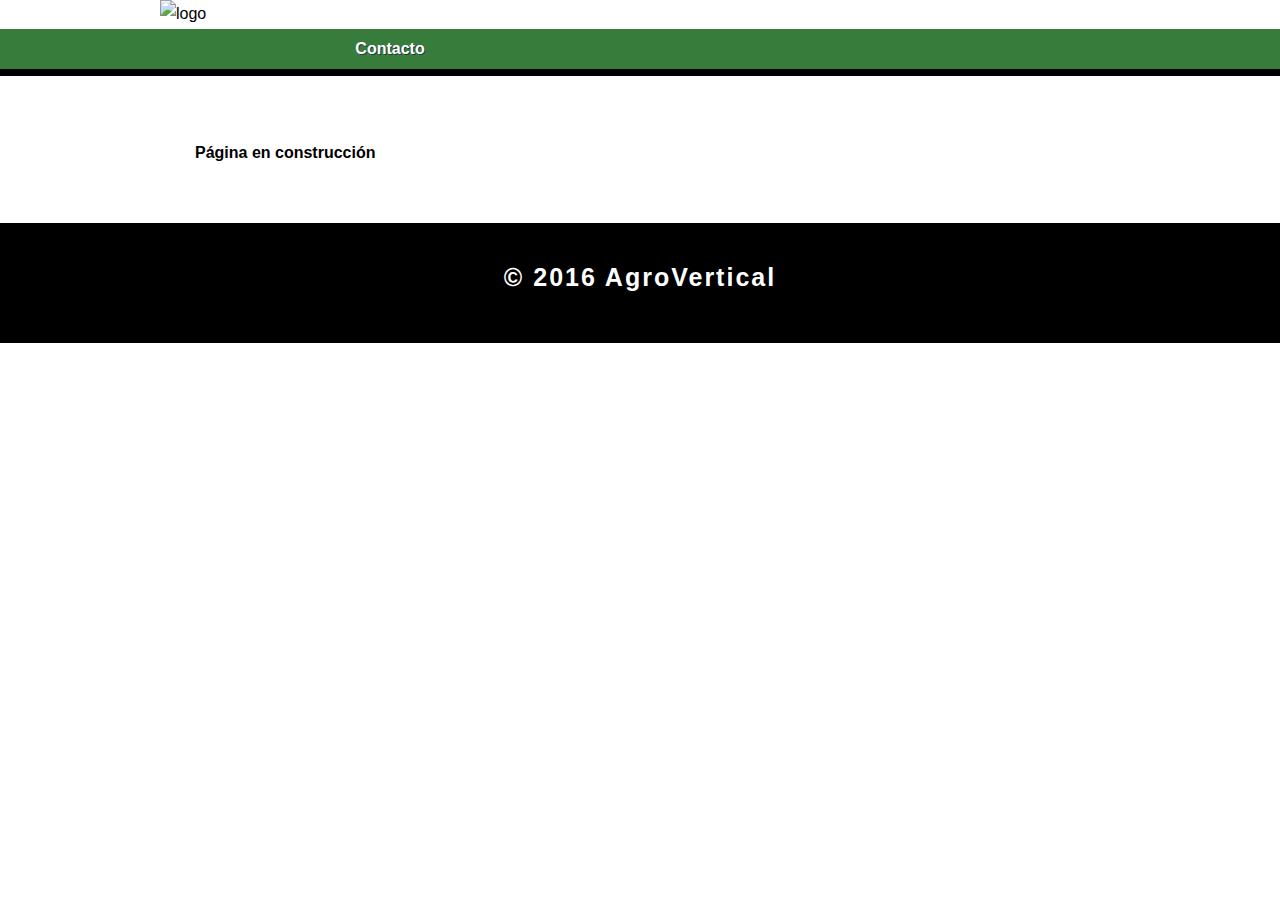
==== index.html @ b47e528b "Inicio de la WEB de AgroVertical" ====
<!DOCTYPE html>
<html>
    <head>
        <meta charset="utf-8">
        <title>AgroVertical</title>
        <meta name="description" content="Agrovertical">
        <meta name="keywords" content="Agrovertical, Dakic Popovich, dakicpopovich">
        <meta name="author" content="Emilio Morles">
        <link rel="icon" href="favicon.ico">

        <!-- Viewport para dispositivos móviles -->
        <meta name="viewport" content="width=device-width, initial-scale=1.0">

        <!--Hojas de estilo-->
        <link rel="stylesheet" href="css/normalize.css" media="screen" type="text/css">
        <link rel="stylesheet" href="css/style.css" media="screen" type="text/css">

        <!--********************************************************************************************************
        *****JavaScript *****************************************************************************************-->
        <script src="js/modernizr-2.8.3-respond-1.4.2.min"></script>
        <script src="https://ajax.googleapis.com/ajax/libs/jquery/2.1.3/jquery.min.js"></script>
        <script src="jquery-1.11.3.min.js"></script>

    </head>

    <body>

        <header>
            <div class="container">
                <img id="logo" src="images/Logo+nombre.jpg" alt="logo"/>
            </div>
        </header>

        <!-- MENU DE NAVEGACION -->
        <nav id="menu">
            <ul class="clearfix container">
                <li><a href="contacto.html" id="Contacto">Contacto</a></li>
            </ul>
            <a href="#" id="pull">Menú</a>
        </nav>

        <!-- IMAGENES / IMAGES -->
        <figure class="container">
            <img src="images/ima2.png" alt=""/>
        </figure>

        <!-- Menu de navegacion responsive de tres rayas en vista CELULARES PEQUENOS-->
        <script>
            $(function() {
                var pull    =$('#pull');
                    menu    =$('nav ul');
                    menuHeight = menu.height();
                $(pull).on('click', function (e) {
                    e.preventDefault();
                    menu.slideToggle();
                });
                $(window).resize(function (){
                    var w = $(window).width();
                    if(w > 320 && menu.is(':hidden')) {
                        menu.removeAttr('style');
                    }
                });
            });
        </script>

        <br>

        <!-- Articulos -->
        <div class="container">
            <p id="pp"><strong>Página en construcción</strong></p>

        </div>

        <!-- SLIDE SCRIPT START IMAGENES DE PORTADA -->
        <script type="text/javascript">
            $("#slider").carouFredSel({
                responsive :true,
                scroll     :{
                    fx     :"crossfade",
                    easing :"swing",
                    duration:500,
                },
                Items      :{
                    visible:1,
                    height:"27%"
            }
        });
        </script>

        <div class="clearfix"></div>

        <!-- FOTTER -->
        <footer>&copy; 2016 AgroVertical</footer>

    </body>
</html>
---- css/style.css ----
body {
    font-family:Arial, Helvetica, sans-serif;
    font-size:1em;
    background-color: rgb(255, 255, 255)
}

img, video, object, embed {
    max-width:100%;
}

h1 {
    color: #fff;
    font-family:Arial, Helvetica, sans-serif;
    font-size:1.5em;
    text-shadow:4px 4px 4px rgb(0, 0, 0);
    padding-top: 40px;
    padding-left: 45%;

}

/*ClearFix*/
.clearfix:before, .clearfix:after {
    content:"";
    display:table;
}
/*NO DEJAR ESPACIOS ENTRE .clearfix: y su atributo en este
caso before y after. Osea, no hacer esto .clearfix: before*/

.clearfix:after {
    clear:both;
}

.clearfix {
    *zoom:1;
}

/*Contenedor*/
.container {
    width: 960px;
    margin: 0 auto;
    font-size: 1em;
    height: auto;
    line-height: 180%;
}

/*LOGO*/
#logo {
    width:200px;
    border-top: 3px;
}

a:hover {
    background-color: rgb(56, 124, 59)
}

/*Menu de navegacion*/
#menu {
    height: 40px;
    width: 100%;
    background-color: rgb(56, 124, 59);
    font-weight: bold;
    border-bottom: 7px solid #000000;
}

#menu ul {
    padding: 0;
    height: 40px;
    width: 600px;
}

#menu li {
    display: inline;
    float: left;
    background-color: rgb(56, 124, 59);
}

#menu a {
    border-right: 1px solid #576979;
    color: #fff;
    display: inline-block;
    width: 100px;
    text-align: center;
    text-decoration: none;
    line-height: 40px;
    text-shadow: 1px 1px 0px #283744;
    box-sizing: border-box;
    /*En este caso como el ancho es de 600px y yo tengo 6 botones cada uno de 100px mas un border-right de 1px
    entonces eso hace que se pase del limite (606 es mas del 100%). Solucion es bajar a 99pix los botones o
    utilizar una PROPIEDAD LLAMADA box-sizing:border-box y escribir los atributos de la misma que apareceran en
    la pagina web PREFIXR.COM  */
    /*AQUI VAV LOS ATRIBUTOS DE BOX-SIZING
    YA ESTABAN LISTOS TODOS LOS NAVEGADORES PERO DEJO ESTE COMENTARIO PARA MI CONOCIMIENTO*/

 }

#menu li:last-child a{
    border-right: 0;
}

#menu a:hover, #menu a:active {
    background-color: #000000;
}

#menu a#pull {
    display: none;
}

/*slideshow*/
#slideshow {
    width: 100%;
    height: auto;
}

.slide {
    width: 100%;
    height: auto;
}

/*imagenes*/
#D-imag {
    width: 400px;
    height: 40px;
    margin: auto;
    position: static;
    opacity: 0.7;
}

#D-imag:hover {
    opacity: 1.0;
}

/*articulos*/

#pp {
    text-indent: 35px;
}

/*Foter*/
footer {
    height: 40px;
    background-color: #000000;
    margin-top: 40px;
    color: rgb(255, 255, 255);
    font-weight: 800;
    font-size: 25px;
    letter-spacing: 2px;
    text-align: center;
    padding: 40px;
}

/******************************************************************************************************************************
Media Queries de CSS3
*******************************************************************************************************************************/
@media screen and (max-width: 480px) {

    .container {
        width:100%;
    }

    #logo {
        width:100px;
        border-top: 3px;
    }

    #menu {
        border-bottom:0;
    }

    #menu ul {
        display:none;
        height:auto;
        width:100%;
    }

    #menu a#pull {
        display:block;
        background-color:#283744;
        width:100%;
        position:relative;
        text-align:left;
        text-indent:25px;
    }

    #menu a#pull:after {
        content:"";
        background:url("../images/nav-icon.png") no-repeat;
        width:30px;
        height:30px;
        display:inline-block;
        position:absolute;
        right:15px;
        top:10px;
    }

    #menu li {
        width:50%;
        float:left;
        position:relative;
    }

    #menu a {
        width:100%;
    }

    #col-1, #col-2 {
        width:90%;
        float:left;
    }

    #D-imag {
        width: 250px;
        height: 40px;
        margin: auto;
        position: static;
    }

}

@media screen and (min-width: 481px) and (max-width:767px) {

    .container {
        width:90%;
    }

    #logo {
        width:140px;
        border-top: 3px;
    }

    #menu {
        height:auto;
    }

    #menu ul {
        width:100%;
        display:block;
        height:auto;
    }

    #menu li {
        width:50%;
        float:left;
        position:relative;
    }

    #menu a {
        border-bottom:1px solid #576979;
        border-right:1px solid #576979;
        text-align:left;
        width:100%;
        text-indent:25px;
    }

    #col-1, #col-2 {
        width:50%;
    }

    #D-imag {
        width: 300px;
        height: 40px;
        margin: auto;
        position: static;
    }

}

@media screen and (min-width: 768px) and (max-width:1024px) {

    .container {
        width: 90%;
    }

    #logo {
        width:160px;
        border-top: 3px;
    }

    #col-1, #col-2 {
        width: 44%;
    }

    #D-imag {
        width: 350px;
        height: 40px;
        margin: auto;
        position: static;
    }

}
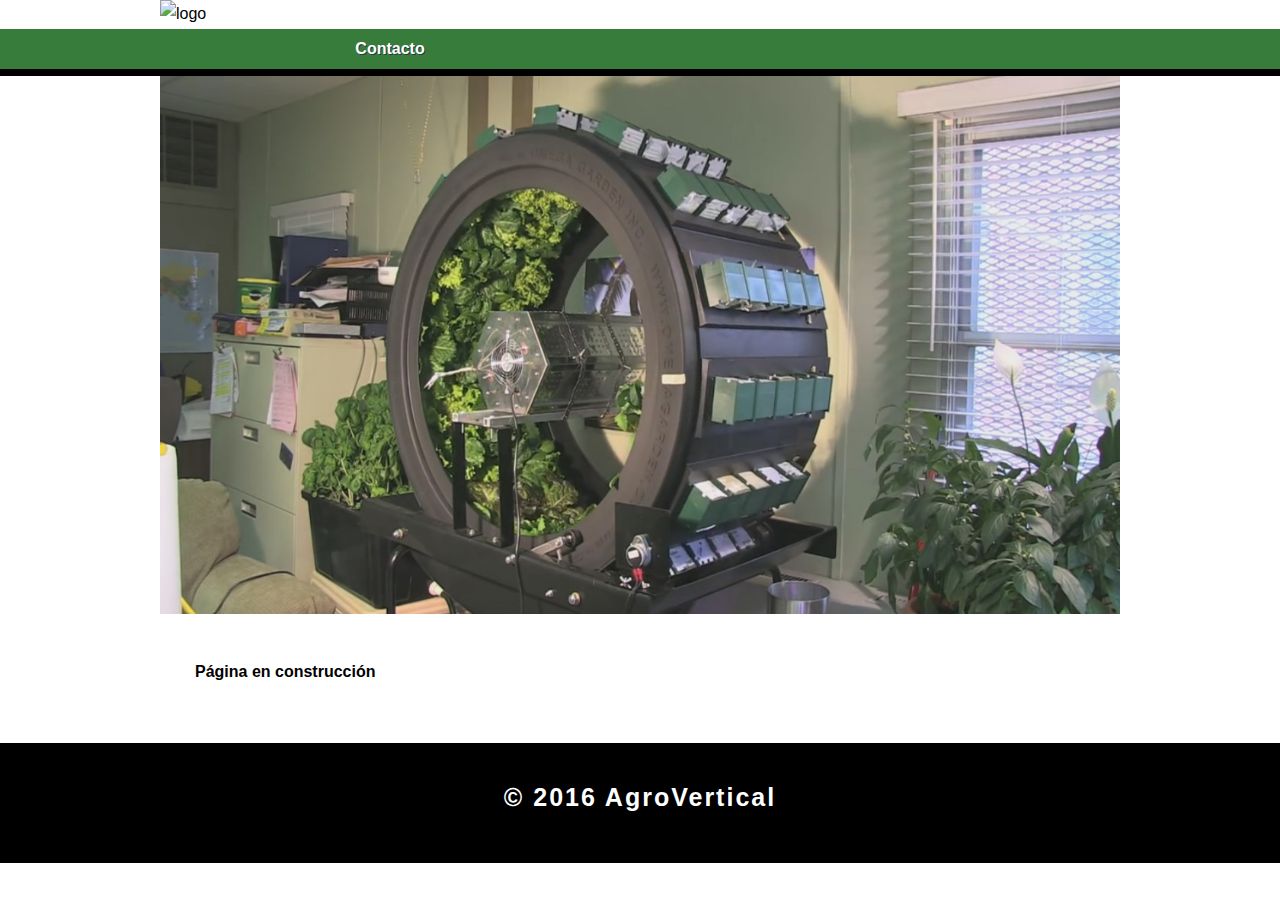
==== commit 644c8943: "favicon.gif y color menu vista 480" ====
--- a/index.html
+++ b/index.html
@@ -6,7 +6,7 @@
         <meta name="description" content="Agrovertical">
         <meta name="keywords" content="Agrovertical, Dakic Popovich, dakicpopovich">
         <meta name="author" content="Emilio Morles">
-        <link rel="icon" href="favicon.ico">
+        <link rel="icon" href="favicon.gif" type="image/gif" sizes="16x16">
 
         <!-- Viewport para dispositivos móviles -->
         <meta name="viewport" content="width=device-width, initial-scale=1.0">
@@ -41,7 +41,7 @@
 
         <!-- IMAGENES / IMAGES -->
         <figure class="container">
-            <img src="images/ima2.png" alt=""/>
+            <img src="images/ima2.jpg" alt=""/>
         </figure>
 
         <!-- Menu de navegacion responsive de tres rayas en vista CELULARES PEQUENOS-->
--- a/css/style.css
+++ b/css/style.css
@@ -174,7 +174,7 @@
 
     #menu a#pull {
         display:block;
-        background-color:#283744;
+        background-color:rgb(56, 124, 59);
         width:100%;
         position:relative;
         text-align:left;
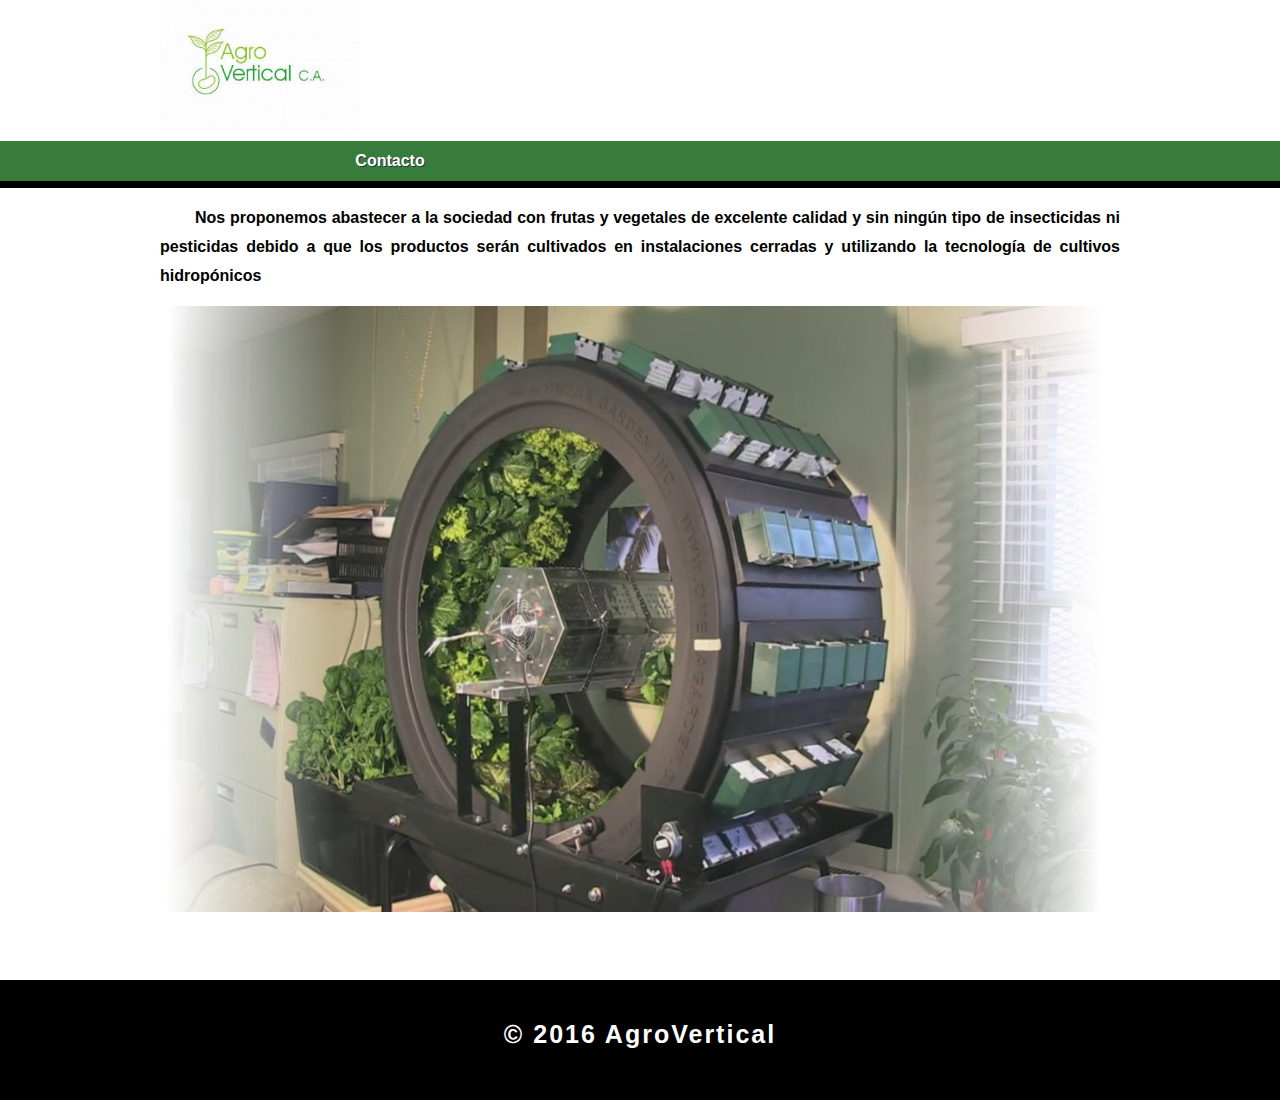
==== commit 022fb319: "mejora imagenes, descripcion y logo" ====
--- a/index.html
+++ b/index.html
@@ -27,7 +27,7 @@
 
         <header>
             <div class="container">
-                <img id="logo" src="images/Logo+nombre.jpg" alt="logo"/>
+                <img id="logo" src="images/Logo_nombre.jpg" alt="logo"/>
             </div>
         </header>
 
@@ -39,6 +39,12 @@
             <a href="#" id="pull">Menú</a>
         </nav>
 
+        <!-- Articulos -->
+        <div class="container">
+            <p id="pp"><strong>Nos proponemos abastecer a la sociedad con frutas y vegetales de excelente calidad y sin ningún tipo de insecticidas ni pesticidas debido a que los productos serán cultivados en instalaciones cerradas y utilizando la tecnología de cultivos hidropónicos</p>
+
+            </div>
+            
         <!-- IMAGENES / IMAGES -->
         <figure class="container">
             <img src="images/ima2.jpg" alt=""/>
@@ -65,11 +71,6 @@
 
         <br>
 
-        <!-- Articulos -->
-        <div class="container">
-            <p id="pp"><strong>Página en construcción</strong></p>
-
-        </div>
 
         <!-- SLIDE SCRIPT START IMAGENES DE PORTADA -->
         <script type="text/javascript">
--- a/css/style.css
+++ b/css/style.css
@@ -133,6 +133,7 @@
 
 #pp {
     text-indent: 35px;
+    text-align: justify;
 }
 
 /*Foter*/
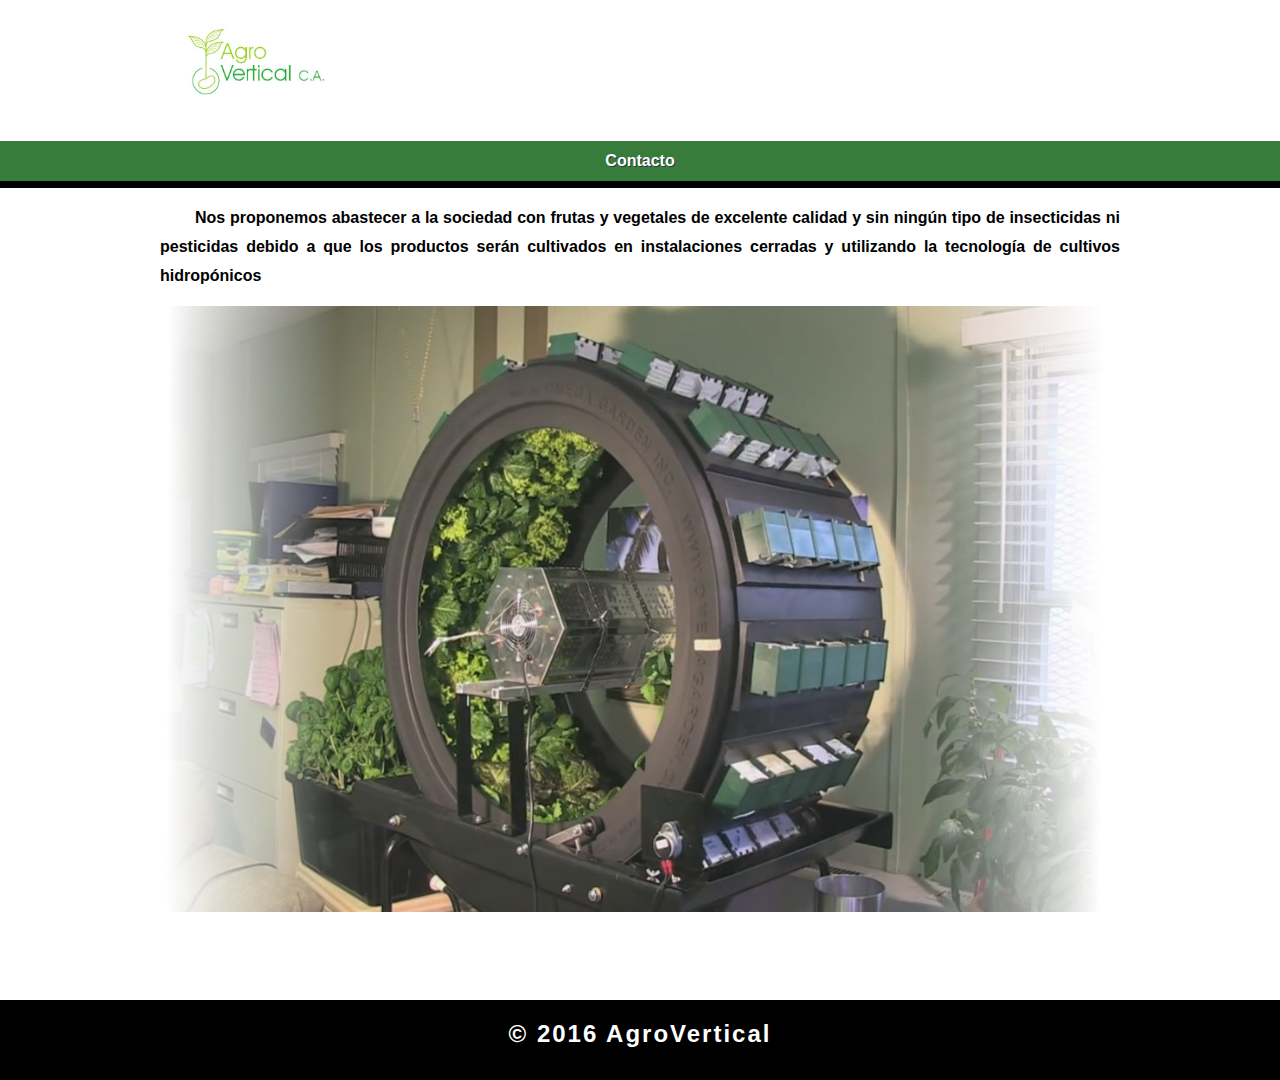
==== commit 30c1ec22: "fix blanco Logo y menu container centrado" ====
--- a/index.html
+++ b/index.html
@@ -44,7 +44,7 @@
             <p id="pp"><strong>Nos proponemos abastecer a la sociedad con frutas y vegetales de excelente calidad y sin ningún tipo de insecticidas ni pesticidas debido a que los productos serán cultivados en instalaciones cerradas y utilizando la tecnología de cultivos hidropónicos</p>
 
             </div>
-            
+
         <!-- IMAGENES / IMAGES -->
         <figure class="container">
             <img src="images/ima2.jpg" alt=""/>
--- a/css/style.css
+++ b/css/style.css
@@ -9,7 +9,7 @@
 }
 
 h1 {
-    color: #fff;
+    color: rgb(255, 255, 255);
     font-family:Arial, Helvetica, sans-serif;
     font-size:1.5em;
     text-shadow:4px 4px 4px rgb(0, 0, 0);
@@ -59,13 +59,13 @@
     width: 100%;
     background-color: rgb(56, 124, 59);
     font-weight: bold;
-    border-bottom: 7px solid #000000;
+    border-bottom: 7px solid rgb(0, 0, 0);
 }
 
 #menu ul {
     padding: 0;
     height: 40px;
-    width: 600px;
+    width: 100px;
 }
 
 #menu li {
@@ -76,7 +76,7 @@
 
 #menu a {
     border-right: 1px solid #576979;
-    color: #fff;
+    color: rgb(255, 255, 255);
     display: inline-block;
     width: 100px;
     text-align: center;
@@ -98,7 +98,7 @@
 }
 
 #menu a:hover, #menu a:active {
-    background-color: #000000;
+    background-color: rgb(0, 0, 0);
 }
 
 #menu a#pull {
@@ -117,17 +117,6 @@
 }
 
 /*imagenes*/
-#D-imag {
-    width: 400px;
-    height: 40px;
-    margin: auto;
-    position: static;
-    opacity: 0.7;
-}
-
-#D-imag:hover {
-    opacity: 1.0;
-}
 
 /*articulos*/
 
@@ -136,17 +125,17 @@
     text-align: justify;
 }
 
-/*Foter*/
+/*Footer*/
 footer {
     height: 40px;
-    background-color: #000000;
-    margin-top: 40px;
+    background-color: rgb(0, 0, 0);
+    margin-top: 60px;
     color: rgb(255, 255, 255);
-    font-weight: 800;
-    font-size: 25px;
+    font-weight: 600;
+    font-size: 1.5em;
     letter-spacing: 2px;
     text-align: center;
-    padding: 40px;
+    padding: 20px;
 }
 
 /******************************************************************************************************************************
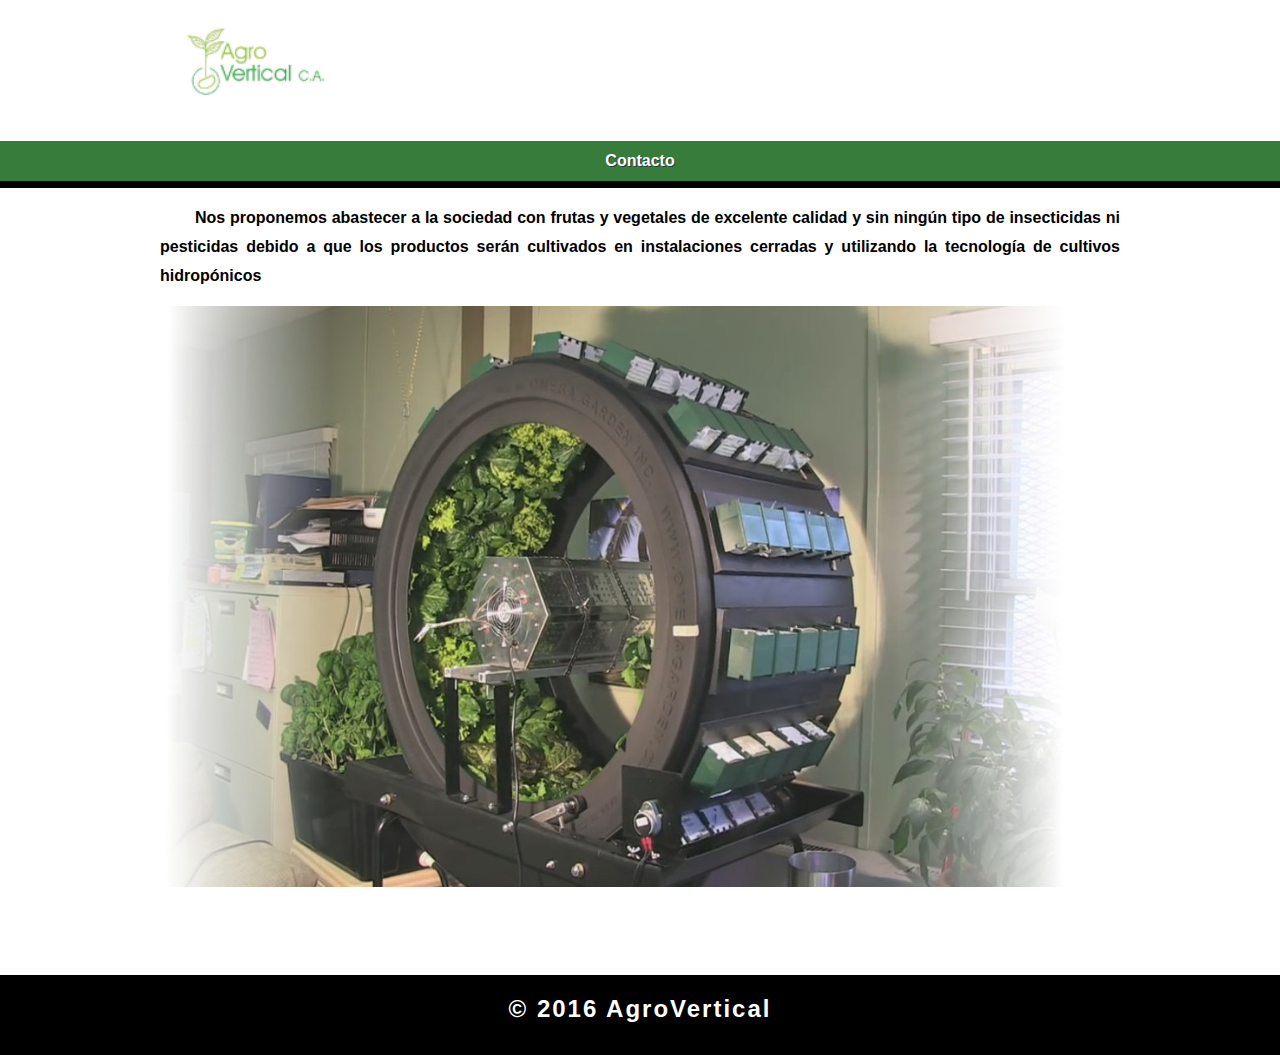
==== commit 1b8978f9: "scan w3, radidez, fix imagenes" ====
--- a/index.html
+++ b/index.html
@@ -6,7 +6,7 @@
         <meta name="description" content="Agrovertical">
         <meta name="keywords" content="Agrovertical, Dakic Popovich, dakicpopovich">
         <meta name="author" content="Emilio Morles">
-        <link rel="icon" href="favicon.gif" type="image/gif" sizes="16x16">
+        <link rel="icon" type="image/png" href="images/Favicon.png">
 
         <!-- Viewport para dispositivos móviles -->
         <meta name="viewport" content="width=device-width, initial-scale=1.0">
@@ -27,7 +27,7 @@
 
         <header>
             <div class="container">
-                <img id="logo" src="images/Logo_nombre.jpg" alt="logo"/>
+                <img id="logo" src="images/Logo_nombre.png" alt="logo"/>
             </div>
         </header>
 
@@ -41,13 +41,12 @@
 
         <!-- Articulos -->
         <div class="container">
-            <p id="pp"><strong>Nos proponemos abastecer a la sociedad con frutas y vegetales de excelente calidad y sin ningún tipo de insecticidas ni pesticidas debido a que los productos serán cultivados en instalaciones cerradas y utilizando la tecnología de cultivos hidropónicos</p>
-
-            </div>
+            <p id="pp"><strong>Nos proponemos abastecer a la sociedad con frutas y vegetales de excelente calidad y sin ningún tipo de insecticidas ni pesticidas debido a que los productos serán cultivados en instalaciones cerradas y utilizando la tecnología de cultivos hidropónicos</strong></p>
+        </div>
 
         <!-- IMAGENES / IMAGES -->
         <figure class="container">
-            <img src="images/ima2.jpg" alt=""/>
+            <img src="images/ima2.png" alt="Cultivo hidroponico"/>
         </figure>
 
         <!-- Menu de navegacion responsive de tres rayas en vista CELULARES PEQUENOS-->
@@ -71,23 +70,6 @@
 
         <br>
 
-
-        <!-- SLIDE SCRIPT START IMAGENES DE PORTADA -->
-        <script type="text/javascript">
-            $("#slider").carouFredSel({
-                responsive :true,
-                scroll     :{
-                    fx     :"crossfade",
-                    easing :"swing",
-                    duration:500,
-                },
-                Items      :{
-                    visible:1,
-                    height:"27%"
-            }
-        });
-        </script>
-
         <div class="clearfix"></div>
 
         <!-- FOTTER -->
--- a/css/style.css
+++ b/css/style.css
@@ -9,12 +9,12 @@
 }
 
 h1 {
-    color: rgb(255, 255, 255);
+    color: rgb(0, 0, 0);
     font-family:Arial, Helvetica, sans-serif;
-    font-size:1.5em;
-    text-shadow:4px 4px 4px rgb(0, 0, 0);
+    font-size:1em;
+    text-shadow:4px 4px 4px rgb(124, 124, 124);
     padding-top: 40px;
-    padding-left: 45%;
+    text-align: center;
 
 }
 
